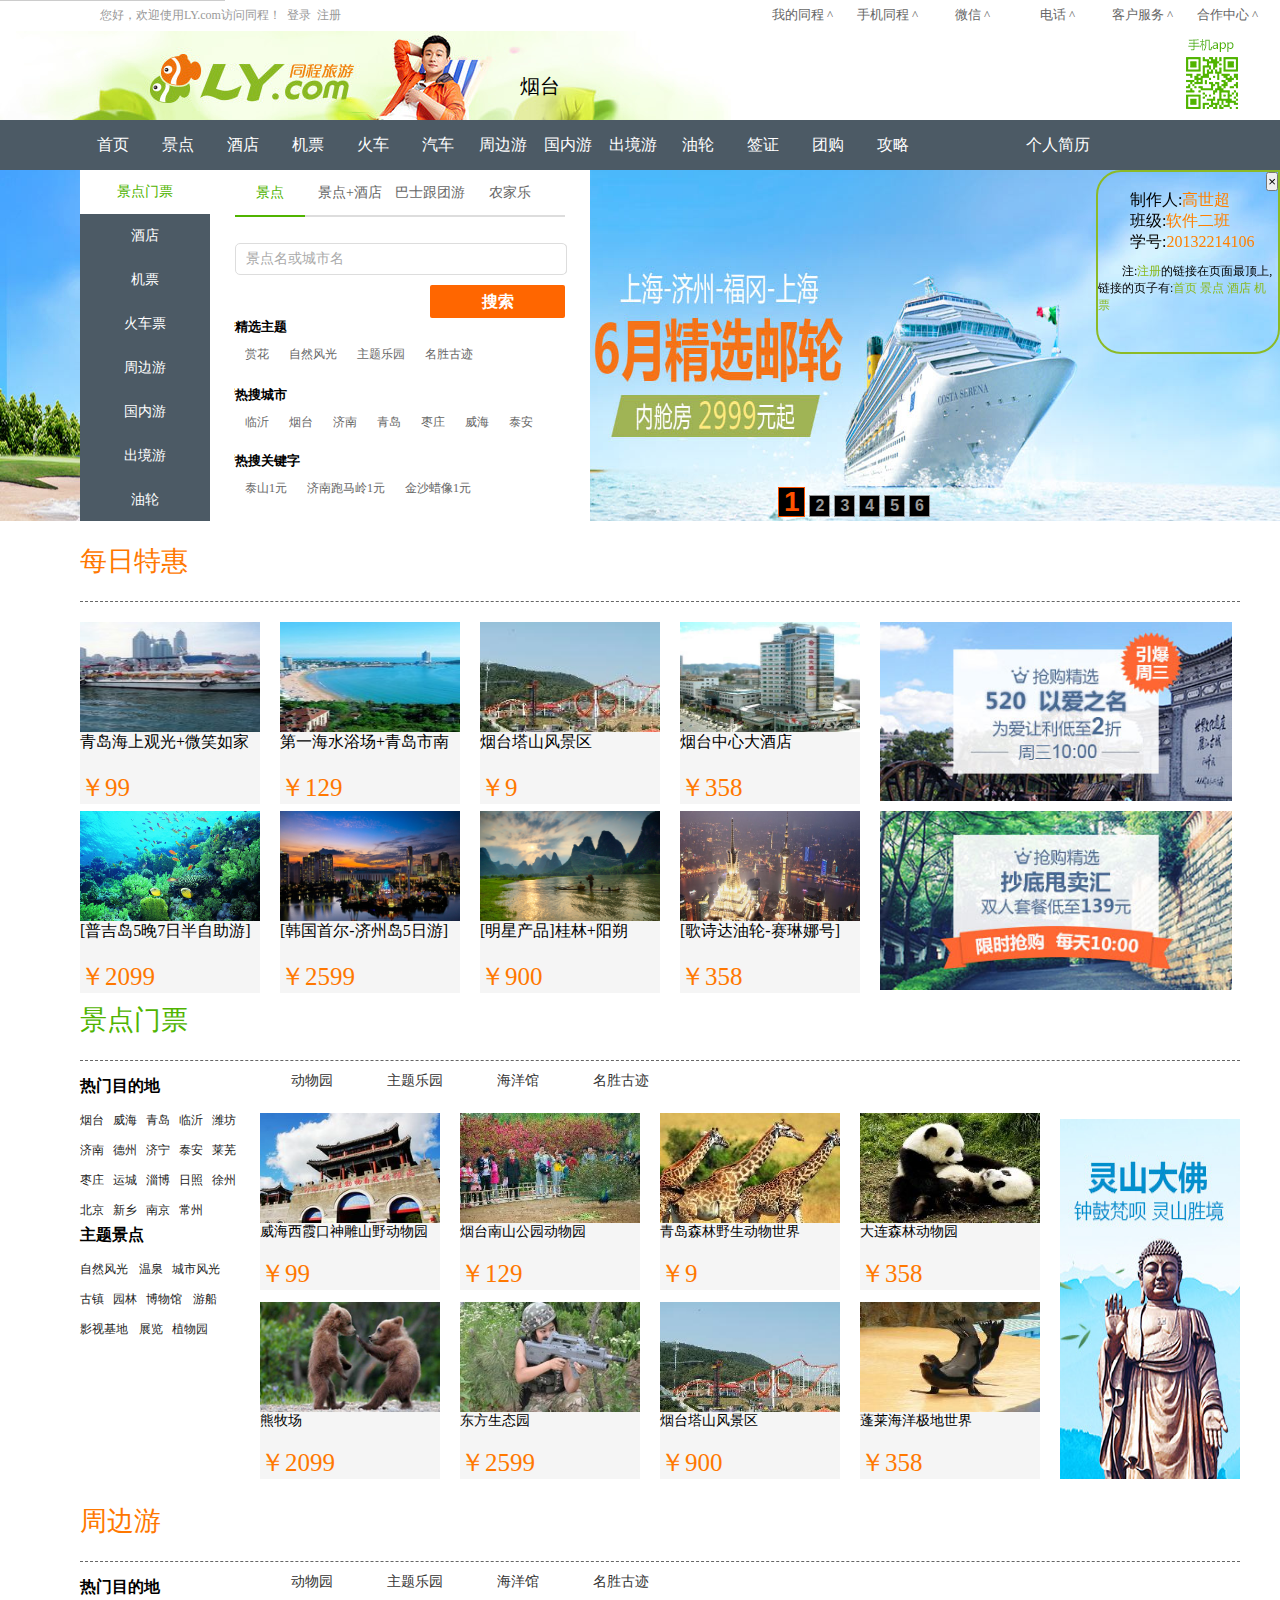
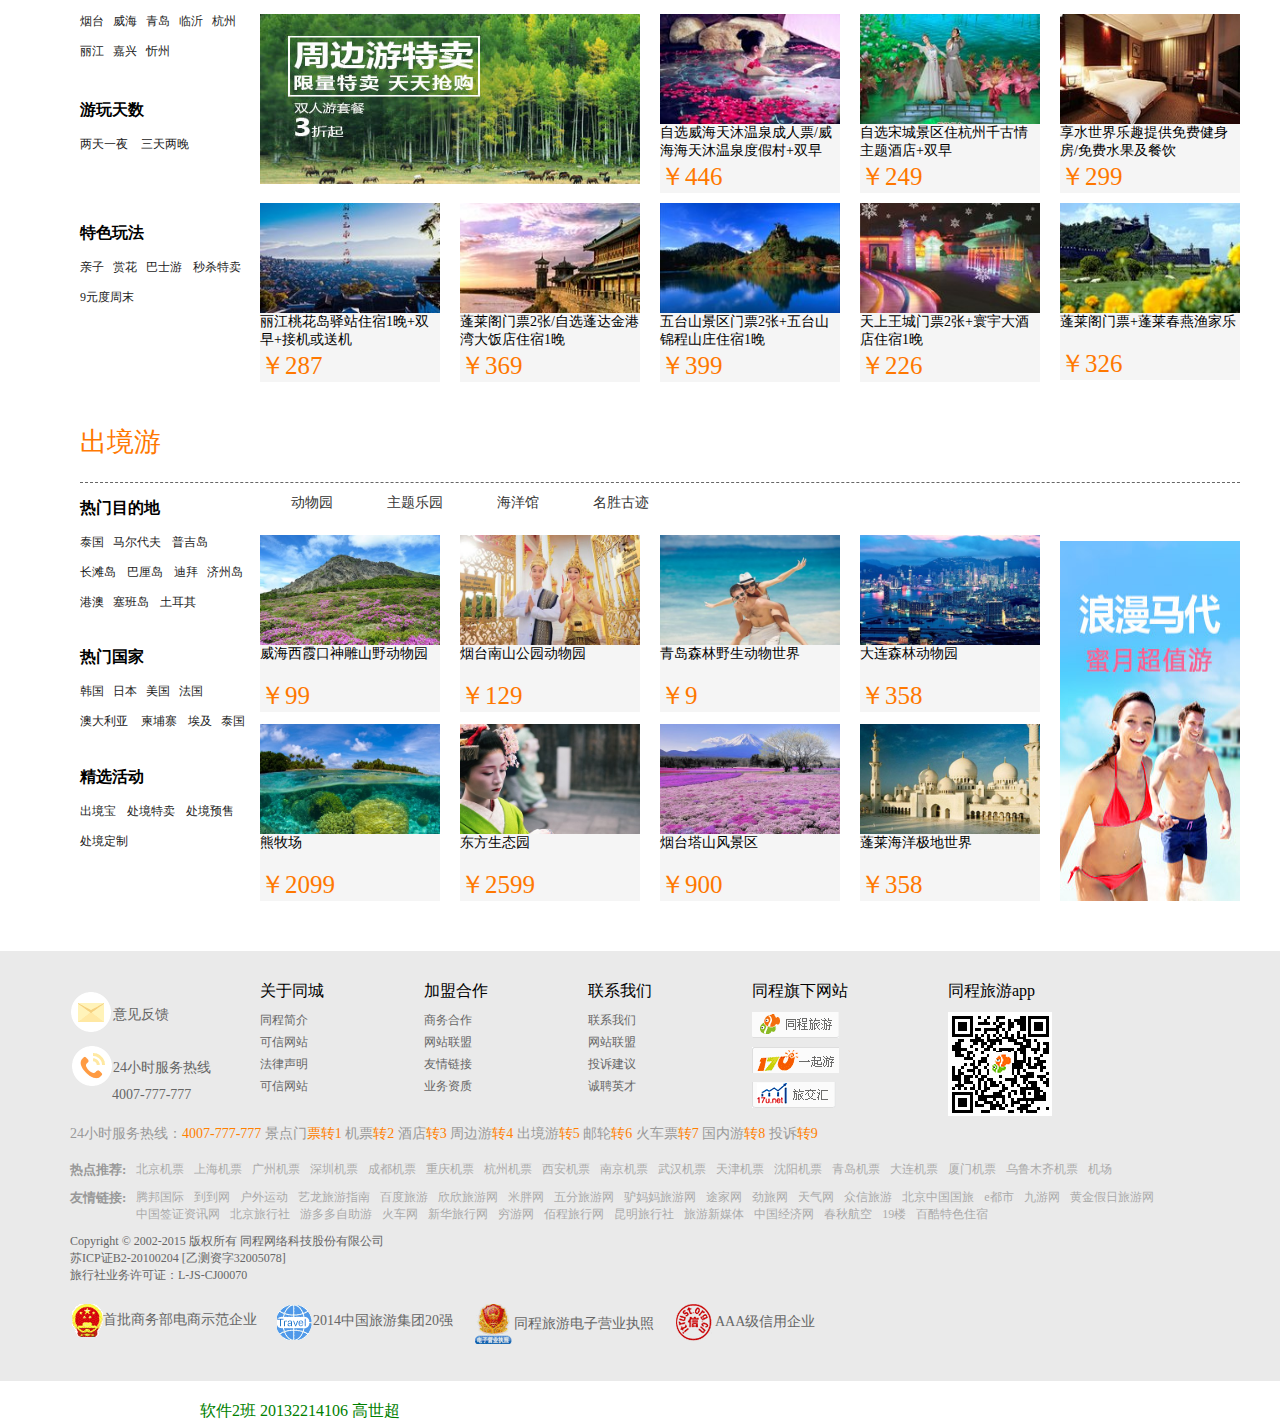
==== index.html @ 6763f8ee "仿同程旅游" ====
<!DOCTYPE html PUBLIC "-//W3C//DTD XHTML 1.0 Transitional//EN" "http://www.w3.org/TR/xhtml1/DTD/xhtml1-transitional.dtd">
<html xmlns="http://www.w3.org/1999/xhtml">
<head>
<meta http-equiv="Content-Type" content="text/html; charset=utf-8" />
<title>同程旅游-景点门票,出境游,特价机票,周末游,邮轮旅行,酒店预订</title>
<link rel="stylesheet" type="text/css" href="Others/css/css.css"/>
<link rel="stylesheet" type="text/css" href="Others/css/index_a.css"/>
<link rel="stylesheet" type="text/css" href="Others/css/share.css"/>
 
<script type="text/javascript"  src="Others/js/share.js"></script>
</head>

<body>
<div id="mydata">
	<button type="button" id="btn2" onclick="closedata(mydata)">×</button>
    <br />
    <p>制作人:<span class="color1">高世超</span></p>
    <p>班级:<span class="color1">软件二班</span></p>
    <p>学号:<span class="color1">20132214106</span></p>
    <p style="font-size:12px; margin-top:10px" >注:<span class="color2">注册</span>的链接在页面最顶上,链接的页子有:<span class="color2">首页 景点 酒店 机票</span> </p>
</div>
<div id="header">
	<div id="logo_top">
		<div id="logo_top_font">您好，欢迎使用LY.com访问同程！&nbsp;&nbsp;登录&nbsp;&nbsp;<a href="Web/reg.html">注册</a></div>
		<div id="logo_top_menu">
   	 		<ul id="logo_topNav">
				<li>我的同程&nbsp;^
				<div id="myTongcheng">
           	  		<ul>
               	  		<li>订单中心</li>
                  		<li><hr color="#D6D6D6"/></li>
                 		<li>酒店订单</li>
                 		<li>国内机票</li>
                 		<li>国际机票</li>
                  		<li>景点机票</li>
                  		<li>周边游订单</li>
                  		<li>出境游订单</li>
                  		<li>邮轮订单</li>
                  		<li>国内游订单</li>
                  		<li>火车票订单</li>
                  		<li><hr color="#D6D6D6" /></li>
                  		<li>我的收藏</li>
                  		<li>我的信息</li>
                  		<li>会员专享</li>
            		</ul>
            	</div>
       		  </li>
            
    			<li>手机同程&nbsp;^
                	<div id="phoneTongCheng">
                    	<br />
                  		<p align="center">扫码下载</p>
                        <img src="Images/top_mobile_ewm.png" width="80" height="80" />
                    </div>
                </li>
    			<li>微信&nbsp;^
                	<div id="weixin">
                    <ul>
                    	<br />
                    	<li id="weixin_word">订门票、订机票、订酒店..<span class="color1">同城旅游微信</span>通通搞定<p>&nbsp;</p>同城旅游微信号:<span class="color1">tc0017</span><br />或者借扫描右侧二维码
                        </li>
                        <li><img src="Images/ewm1.png" width="104" height="104" /></li>
                    </ul>
                    
                    </div>
                </li>
    			<li>电话&nbsp;^
                	<div id="telphone">
                    <br />
                    <span>
                    国内电话：4007-971-700
                    <br />
                    海外电话：+86-512-8220-9000
                    </span>
                    </div>
                </li>
    			<li>客户服务&nbsp;^
                	<div id="kehufuwu">
                		<ul>
                    		<li>帮助中心</li>
                       		<li>在线客服</li>
                       		<li>人工申诉</li>
                    	</ul>
                    </div>
                </li>
    			<li>合作中心&nbsp;^
                	<div id="hezuozhongxin">
                    	<ul>
                        	<li>联盟合作</li>
                            <li>商务合作</li>
                        </ul>
                    </div>
                </li>
                
			</ul>
   		 </div>
	</div>
    <div id="logo">
    	<div id="logo1_pic">
    		<img src="Images/topnormal.jpg" width="731" height="89" />
        </div>
        <div id="logo_place">烟台
        	<div id="baiban"></div>
                    <div id="logo_someplace">
                    	<table>
                        	<tr>
                            	<td class="place_td"rowspan="2">热门省市</td>
                            	<td>上海</td>
                                <td>浙江</td>
                                <td>江苏</td>
                                <td>四川</td>
                                <td>云南</td>
                                <td>北京</td>
                            </tr>
                            <tr>
                            	<td>海南</td>
                                <td>黑龙江</td>
                                <td>广东</td>
                                <td>香港</td>
                                <td></td>
                                <td></td>
                            </tr>
                        </table>
                        <table id="table2">
                        	<tr>
                            	<td class="place_td"rowspan="4">热门省市</td>
                            	<td>山东</td>
                                <td>山西</td>
                                <td>河北</td>
                                <td>天津</td>
                                <td>辽宁</td>
                                <td>吉林</td>
                            </tr>
                            <tr>
                            	<td>安徽</td>
                                <td>湖北</td>
                                <td>湖南</td>
                                <td>河南</td>
                                <td>江西</td>
                                <td>广西</td>
                            </tr>
                            <tr>
                            	<td>福建</td>
                                <td>重庆</td>
                                <td>贵州</td>
                                <td>西藏</td>
                                <td>陕西</td>
                                <td>宁夏</td>
                            </tr>
                            <tr>
                            	<td>甘肃</td>
                                <td>青海</td>
                                <td>新疆</td>
                                <td>内蒙古</td>
                                <td></td>
                                <td></td>
                            </tr>
                        </table>
        			</div>
      </div>
        <div id="logo2_pic">
        	<img src="Images/app.png" width="65" height="89" />
        </div>
    </div>
</div>
<div id="Nav">
	<ul id="Nav_ul">
    	<li id="Nav_li1"><a href="index.html">首页</a></li>
        <li id="Nav_li2"><a href="Web/jd.html">景点</a>
            <div id="subNav">
            	<ul>
                	<li>国内景点</li>
                    <li>国际景点</li>
                    <li>港澳台门票</li>
                    <li>景点+酒店</li>
                    <li>巴士跟团游</li>
                    <li>当地玩乐</li>
                    <li>农家乐</li>
                    <li>景点活动</li>
                    <li>&nbsp;</li>
                    <li>&nbsp;</li>
                    <li class="subNav_last">景点订单>></li>
                    
                    
                </ul>
            </div>
      </li>
       <li> <a href="Web/hotel.html">酒店</a></li>
        	<div id="subNav">
            	<ul>
                	<li>&nbsp;</li>
                	<li>国内酒店</li>
                    <li>团购酒店</li>
                    <li>酒店+景点</li>
                    <li>港澳台酒店</li>
                    <li>国际酒店</li>
                    <li>民宿酒店</li>
                    <li>品牌汇</li>
                    <li>&nbsp;</li>
                    <li>&nbsp;</li>
                    <li class="subNav_last">酒店订单>></li>
                </ul>
            </div>
        </li>
        <li id="Nav_li4"><a href="Web/FlightQuery.html">机票</a>
        	<div id="subNav">
            	<ul>
                	<li>&nbsp;</li>
                    <li>&nbsp;</li>
                	<li>国内机票</li>
                    <li>国际机票</li>
                    <li>&nbsp;</li>
                    <li>&nbsp;</li>
                    <li>&nbsp;</li>
                    <li>&nbsp;</li>
                    <li>&nbsp;</li>
                    <li>&nbsp;</li>
                    <li class="subNav_last">酒店订单>></li>
                </ul>
            </div>
        </li>
        <li id="Nav_li5">火车</li>
        <li id="Nav_li6">汽车</li>
        <li id="Nav_li7">周边游
        	<div id="subNav">
            	<ul>
                	<li>景点+酒店</li>
                    <li>周边特卖</li>
                	<li>周边亲子</li>
                    <li>周末卡</li>
                    <li>当地玩乐</li>
                    <li>巴士跟团游</li>
                    <li>农家乐</li>
                    <li>港澳台门票</li>
                    <li>景点</li>
                    <li>&nbsp;</li>
                    <li class="subNav_last">周边游订单>></li>
                </ul>
            </div>        
        </li>
        <li id="Nav_li8">国内游</li>
        <li id="Nav_li9">出境游
        	<div id="subNav">
            	<ul>
                	<li>出境首页</li>
                    <li>跟团游</li>
                	<li>自由行</li>
                    <li>国际景点</li>
                    <li>港澳台门票</li>
                    <li>处境特卖</li>
                    <li>出境预售</li>
                    <li>出境定制</li>
                    <li>礼品卡</li>
                    <li>&nbsp;</li>
                    <li class="subNav_last">出境游订单>></li>
                </ul>
            </div>        
        </li>
        <li id="Nav_li10">油轮
        	<div id="subNav">
            	<ul>
                	<li>&nbsp;</li>
                    <li>&nbsp;</li>
                	<li>&nbsp;</li>
                    <li>邮轮首页</li>
                    <li>远洋航线</li>
                    <li>包船专区</li>
                    <li>引爆周四</li>
                    <li>礼品卡</li>
                    <li>爸妈游</li>
                    <li>船队</li>
                    <li class="subNav_last">出境游订单>></li>
                </ul>
            </div>  
        </li>
        <li id="Nav_li11">签证</li>
        <li id="Nav_li12">团购
        	<div id="subNav">
            	<ul>
                	<li>&nbsp;</li>
                    <li>&nbsp;</li>
                	<li>&nbsp;</li>
                    <li>&nbsp;</li>
                    <li>&nbsp;</li>
                    <li>酒店团购</li>
                    <li>景点团购</li>
                    <li>出境游团购</li>
                    <li>邮轮团购</li>
                    <li>签证团购</li>
                    <li>会员日团购</li>
                </ul>
            </div>  
        </li>
        <li id="Nav_li13" >攻略
        	<div id="subNav">
            	<ul>
                	<li>&nbsp;</li>
                    <li>&nbsp;</li>
                	<li>&nbsp;</li>
                    <li>&nbsp;</li>
                    <li>&nbsp;</li>
                    <li>攻略社区</li>
                    <li>国内目的地</li>
                    <li>境外目的地</li>
                    <li>游记</li>
                    <li>个人主页</li>
                    <li class="subNav_last">写游记>>
                    </li>
                </ul>
            </div>
         </li>
         <a href="Others/css/myinformation.xml"><li style="margin-left:100px">个人简历</li></a>
     </ul>
</div>

<div id="photowall">

    <div id="ibanner">
<div id="ibanner_pic">
<a><img width="100%" height="352px" src="Images/1.jpg" /></a>
<a><img width="100%" height="352px" src="Images/2.jpg"/></a>
<a><img width="100%" height="352px" src="Images/3.jpg" /></a>
<a><img width="100%" height="352px" src="Images/4.jpg" /></a>
<a><img width="100%" height="352px" src="Images/5.jpg" /></a>
<a><img width="100%" height="352px" src="Images/6.jpg" /></a>
</div>
</div>

	<script type="text/javascript" src="Others/js/js.js">
		</script>
</div>
<div id="Nav_left">
	<ul>
    	<li id="Nav_left_1" onclick="leftonclick1()" onmouseover="leftonmouseover()">景点门票</li>
        <li id="Nav_left_2" onclick="leftonclick2()" onmouseover="leftonmouseover()">酒店</li>
        <li id="Nav_left_3" onclick="leftonclick3()" onmouseover="leftonmouseover()">机票</li>
        <li id="Nav_left_4" onclick="leftonclick4()" onmouseover="leftonmouseover()">火车票</li>
        <li id="Nav_left_5" onclick="leftonclick5()" onmouseover="leftonmouseover()">周边游</li>
        <li id="Nav_left_6" onclick="leftonclick6()" onmouseover="leftonmouseover()">国内游</li>
        <li id="Nav_left_7" onclick="leftonclick7()" onmouseover="leftonmouseover()">出境游</li>
        <li id="Nav_left_8" onclick="leftonclick8()" onmouseover="leftonmouseover()">油轮</li>

    </ul>
</div>


<div  id="Nav_right1" class="Nav_right">
  <div class="Nav_right_top">
		<ul>
    		<li id="Nav_right_li1" onclick="Navonclick1()" onmouseover="Navonmouseover1()">景点</li>
        	<li id="Nav_right_li2" onclick="Navonclick2()" onmouseover="Navonmouseover2()">景点+酒店</li>
        	<li id="Nav_right_li3" onclick="Navonclick3()" onmouseover="Navonmouseover3()">巴士跟团游</li>
        	<li id="Nav_right_li4" onclick="Navonclick4()" onmouseover="Navonmouseover4()">农家乐</li>
    	</ul>
	</div>
  <div class="Nav_right_bottom" id="Nav_right_bottom2">
    	<form name="form2">
    		<input name="Nav_right_jdss2" class="Nav_right_jdss"  id="Nav_right_jdss2" type="text" onfocus="clearword(this)" value="景点名+酒店名" />
    	    <input name="button" class="button" id="button_jdmp2" type="button" value="搜索" />
    	</form>
    	<h5>热搜关键词</h5>
 		<span class="Nav_rightlist">枣庄台儿庄</span>
  		<span class="Nav_rightlist">青岛海上关</span>
  		<span class="Nav_rightlist">青岛极地海洋世界</span>
    	<h5>&nbsp;</h5>
    	<h5>&nbsp;</h5>
    	<h5>&nbsp;</h5>
    	<h5>热搜城市</h5>
    	<span class="Nav_rightlist">青岛</span>
    	<span class="Nav_rightlist">临沂</span>
    	<span class="Nav_rightlist">枣庄</span>
    	<span class="Nav_rightlist">威海</span>
    	<span class="Nav_rightlist">泰安</span>
    	<span class="Nav_rightlist">烟台</span>
        <span class="Nav_rightlist">北京</span>
    	<h5>&nbsp;</h5>
    	<h5>&nbsp;</h5>
        <h5>&nbsp;</h5>
    	<h5>热搜关键字</h5>
    	<span class="Nav_rightlist">特惠专区</span>
    	<span class="Nav_rightlist">10元度周末</span>
    	<span class="Nav_rightlist">巴士跟团游</span>
    	<span class="Nav_rightlist">周末卡</span>
	</div>

  <div class="Nav_right_bottom" id="Nav_right_bottom3">
	    <form name="form3">
    	<input name="Nav_right_jdss3" class="Nav_right_jdss"  id="Nav_right_jdss3" type="text" onfocus="clearword(this)" value="景区区名|城市"/>
	        <input name="button" class="button" id="button_jdmp3" type="button" value="搜索" />
	    </form>
    	 <h5>热搜城市</h5>
    	<span class="Nav_rightlist">北京</span>
    	<span class="Nav_rightlist">上海</span>
    	<span class="Nav_rightlist">广州</span>
    	<span class="Nav_rightlist">杭州</span>
    	<span class="Nav_rightlist">苏州</span>
    	<h5>&nbsp;</h5>
    	<h5>&nbsp;</h5>
    	<h5>&nbsp;</h5>
    	<h5>热搜关键词</h5>
 		<span class="Nav_rightlist">跑马岭动物园</span>
  		<span class="Nav_rightlist">灵山大佛</span>
  		<span class="Nav_rightlist">普陀山</span>
  		<span class="Nav_rightlist">武隆</span>
    	<span class="Nav_rightlist">周庄</span>
    	<span class="Nav_rightlist">漂流</span>
    	<span class="Nav_rightlist">兵马俑</span>
	</div>

<div class="Nav_right_bottom" id="Nav_right_bottom4">
	    <form name="form4">
	    	<input name="Nav_right_jdss4" class="Nav_right_jdss" id="Nav_right_jdss4" type="text" onfocus="clearword(this)" value="	采摘"/>
	        <input name="button" class="button" id="button_jdmp4" type="button" value="搜索" />
	    </form>
       
	    <h5>热搜关键词</h5>
	 	<span class="Nav_rightlist">完美周末</span>
	  	<span class="Nav_rightlist">一元唱响KTV</span>
  		<span class="Nav_rightlist">苏州大聚会</span>
        <h5>&nbsp;</h5>
    	<h5>&nbsp;</h5>
        <h5>&nbsp;</h5>
  	  	<h5>热搜城市</h5>
    	<span class="Nav_rightlist">苏州</span>
    	<span class="Nav_rightlist">广州</span>
    	<span class="Nav_rightlist">无锡</span>
    	<span class="Nav_rightlist">北京</span>
    	<span class="Nav_rightlist">上海</span>
    	<h5>&nbsp;</h5>
    	<h5>&nbsp;</h5>
        <h5>&nbsp;</h5>
    	<h5>热搜关键字</h5>
    	<span class="Nav_rightlist">蔬果采摘</span>
    	<span class="Nav_rightlist">西山</span>
    	<span class="Nav_rightlist">宜兴竹海</span>
    	<span class="Nav_rightlist">天目海</span>
	</div>
    <div class="Nav_right_bottom" id="Nav_right_bottom1">
    <form name="form1">
    	<input name="Nav_right_jdss1" class="Nav_right_jdss"  id="Nav_right_jdss1" type="text" onfocus="clearword(this)" value="景点名或城市名" />
        <input name="button" class="button" id="button_jdmp1" type="button" value="搜索" />
    </form>
    	<h5>精选主题</h5>
  		<span class="Nav_rightlist">赏花</span>
  		<span class="Nav_rightlist">自然风光</span>
  		<span class="Nav_rightlist">主题乐园</span>
  		<span class="Nav_rightlist">名胜古迹</span>
  		<br />
    	<h5>&nbsp;</h5>
    	<h5>&nbsp;</h5>
    	<h5>热搜城市</h5>
    	<span class="Nav_rightlist">临沂</span>
    	<span class="Nav_rightlist">烟台</span>
    	<span class="Nav_rightlist">济南</span>
    	<span class="Nav_rightlist">青岛</span>
    	<span class="Nav_rightlist">枣庄</span>
    	<span class="Nav_rightlist">威海</span>
    	<span class="Nav_rightlist">泰安</span>
    	<h5>&nbsp;</h5>
    	<h5>&nbsp;</h5>
        <h5>&nbsp;</h5>
    	<h5>热搜关键字</h5>
    	<span class="Nav_rightlist">泰山1元</span>
    	<span class="Nav_rightlist">济南跑马岭1元</span>
    	<span class="Nav_rightlist">金沙蜡像1元</span>
	</div>
</div>


<div  id="Nav_right2" class="Nav_right">
  <div class="Nav_right_top">
		<ul>
    		<li id="Nav_right_li21" onclick="Navonclick21()" onmouseover="Navonmouseover21()">国内酒店</li>
        	<li id="Nav_right_li22" onclick="Navonclick22()" onmouseover="Navonmouseover22()">团购特惠</li>
        	<li id="Nav_right_li23" onclick="Navonclick23()" onmouseover="Navonmouseover23()">景点+酒店</li>
        	<li id="Nav_right_li24" onclick="Navonclick24()" onmouseover="Navonmouseover24()">农家乐</li>
    	</ul>
	</div>
    <!--国内酒店-->
  <div class="Nav_right_bottom" id="Nav_right_bottom21">
    	<form name="form21">
    		目的地:<input name="Nav_right_jdss21" class="Nav_right_jdssmid"  id="Nav_right_jdss21" type="text" onfocus="clearword(this)" value="北京" />
            <br/>
    		酒店位置:<input name="Nav_right_jdss21" class="Nav_right_jdssmid"  id="Nav_right_jdss21" type="text" value="输入 位置 酒店名 或品名" />
            <br/>
            <br/>
            酒店名称:<input name="Nav_right_jdss21" class="Nav_right_jdssmid"  id="Nav_right_jdss21" type="text" value="名称/品牌"  />
            <input name="button" class="button" id="button_jdmp21" type="button" value="搜索" />
        </form>
        <br />
        <br />
        <br />
    	
	</div>
    
    <!--团购特惠-->
    <div class="Nav_right_bottom" id="Nav_right_bottom22">
    	<form name="form22">
    		目的地:<input name="Nav_right_jdss22" class="Nav_right_jdssmid"  id="Nav_right_jdss21" type="text" onfocus="clearword(this)" value="北京"/>
            <br/>
    		入住日期:<input name="Nav_right_jdss21" class="Nav_right_jdssmid"  id="Nav_right_jdss21" type="text" value="明天" />
            <br/>
            离店日期:<input name="Nav_right_jdss21" class="Nav_right_jdssmid"  id="Nav_right_jdss21" type="text" value="            后天"  />
            <br/>
            关键字:<input name="Nav_right_jdss21" class="Nav_right_jdssmid"  id="Nav_right_jdss21" type="text" value="输入 位置 酒店名 或品牌名"  />
            <input name="button" class="button" id="button_jdmp22" type="button" value="搜索" />
        </form>
        <br />
  </div>
	<!--景点+酒店-->
    <div class="Nav_right_bottom" id="Nav_right_bottom23">
        	<form name="form2">
    		<input name="Nav_right_jdss23" class="Nav_right_jdss"  id="Nav_right_jdss23" type="text" onfocus="clearword(this)" value="景点名+酒店名" />
    	    <input name="button" class="button" id="button_jdmp23" type="button" value="搜索" />
    	</form>
    	<h5>热搜关键词</h5>
 		<span class="Nav_rightlist">枣庄台儿庄</span>
  		<span class="Nav_rightlist">青岛海上关</span>
  		<span class="Nav_rightlist">青岛极地海洋世界</span>
    	<h5>&nbsp;</h5>
    	<h5>&nbsp;</h5>
    	<h5>&nbsp;</h5>
    	<h5>热搜城市</h5>
    	<span class="Nav_rightlist">青岛</span>
    	<span class="Nav_rightlist">临沂</span>
    	<span class="Nav_rightlist">枣庄</span>
    	<span class="Nav_rightlist">威海</span>
    	<span class="Nav_rightlist">泰安</span>
    	<span class="Nav_rightlist">烟台</span>
        <span class="Nav_rightlist">北京</span>
    	<h5>&nbsp;</h5>
    	<h5>&nbsp;</h5>
        <h5>&nbsp;</h5>
    	<h5>热搜关键字</h5>
    	<span class="Nav_rightlist">特惠专区</span>
    	<span class="Nav_rightlist">10元度周末</span>
    	<span class="Nav_rightlist">巴士跟团游</span>
    	<span class="Nav_rightlist">周末卡</span>
	</div>
    <!--农家乐-->
    <div class="Nav_right_bottom" id="Nav_right_bottom24">
	    <form name="form24">
	    	<input name="Nav_right_jdss24" class="Nav_right_jdss" id="Nav_right_jdss24" type="text" onfocus="clearword(this)" value="	采摘"  />
	        <input name="button" class="button" id="button_jdmp24" type="button" value="搜索" />
	    </form>
	    <h5>热搜关键词</h5>
	 	<span class="Nav_rightlist">完美周末</span>
	  	<span class="Nav_rightlist">一元唱响KTV</span>
  		<span class="Nav_rightlist">苏州大聚会</span>
        <h5>&nbsp;</h5>
    	<h5>&nbsp;</h5>
        <h5>&nbsp;</h5>
  	  	<h5>热搜城市</h5>
    	<span class="Nav_rightlist">苏州</span>
    	<span class="Nav_rightlist">广州</span>
    	<span class="Nav_rightlist">无锡</span>
    	<span class="Nav_rightlist">北京</span>
    	<span class="Nav_rightlist">上海</span>
    	<h5>&nbsp;</h5>
    	<h5>&nbsp;</h5>
        <h5>&nbsp;</h5>
    	<h5>热搜关键字</h5>
    	<span class="Nav_rightlist">蔬果采摘</span>
    	<span class="Nav_rightlist">西山</span>
    	<span class="Nav_rightlist">宜兴竹海</span>
    	<span class="Nav_rightlist">天目海</span>
	</div>
</div>

<div  id="Nav_right3" class="Nav_right">
  <div class="Nav_right_top">
		<ul>
    		<li id="Nav_right_li31" onclick="Navonclick31()" onmouseover="Navonmouseover31()">国内机票</li>
        	<li id="Nav_right_li32" onclick="Navonclick32()" onmouseover="Navonmouseover32()">国际机票</li>
    	</ul>
	</div>
    <div class="Nav_right_bottom" id="Nav_right_bottom31">
   	 	<form name="form31">
    		<input name="Nav_right_jdss31" class="Nav_right_jdss"  id="Nav_right_jdss31" type="text" onfocus="clearword(this)" value="城市名"  />
        	<input name="button" class="button" id="button_jdmp31" type="button" value="搜索" />
    	</form>
	</div>
  	<div class="Nav_right_bottom" id="Nav_right_bottom32">
    	<form name="form32">
    		<input name="Nav_right_jdss32" class="Nav_right_jdss"  id="Nav_right_jdss32" type="text" onfocus="clearword(this)" value="景点名+酒店名" />
    	    <input name="button" class="button" id="button_jdmp3" type="button" value="搜索" />
    	</form>
    	
	</div>
</div>
<div id="content">
	<div class="col">
    	<h2 class="colh">每日特惠</h2>
        <ul class="backcolor" style="width:1200px">
        	<li><img src="Images/tehui01.jpg" width="180" height="110" /><br /><span>青岛海上观光+微笑如家<br /><br /></span><span class="color">￥99</span></li>
          	<li><img src="Images/tehui02.jpg" width="180" height="110" /><br /><span>第一海水浴场+青岛市南<br /><br /></span><span class="color">￥129</span></li>
         	<li><img src="Images/tehui03.jpg" width="180" height="110" /><br /><span>烟台塔山风景区<br /><br /><span class="color">￥9</span></span></li>
          	<li><img src="Images/tehui04.jpg" width="180" height="110" /><br /><span>烟台中心大酒店<br /><br /></span><span class="color">￥358</span></li>
          	<li><img src="Images/tehuibig1.jpg" width="352" height="179"/></li>
			<li><img src="Images/tehui05.jpg" width="180" height="110" /><br /><span>[普吉岛5晚7日半自助游]<br /><br /></span><span class="color">￥2099</span></li>
            <li><img src="Images/tehui06.jpg" width="180" height="110" /><br /><span>[韩国首尔-济州岛5日游]<br /><br /></span><span class="color">￥2599</span></li>
            <li><img src="Images/tehui07.jpg" width="180" height="110" /><br /><span>[明星产品]桂林+阳朔<br /><br /></span><span class="color">￥900</span></li>
            <li><img src="Images/tehui08.jpg" width="180" height="110" /><br /><span>[歌诗达油轮-赛琳娜号]<br /><br /></span><span class="color">￥358</span></li>        
        	<li><img src="Images/tehuibig2.jpg" width="352" height="179"/></li>
        </ul>
    </div>
    <div class="col">
    	<h2 class="colh" id="jdmp">景点门票</h2>
        <div class="colNav" id="colNavj1">
        	<ul class="colNav_hover">
            	<ol>热门目的地</ol>
            	<li>烟台</li>
                <li>威海</li>
                <li>青岛</li>
                <li>临沂</li>
                <li>潍坊</li>
                <li>济南</li>
                <li>德州</li>
                <li>济宁</li>
                <li>泰安</li>
                <li>莱芜</li>
                <li>枣庄</li>
                <li>运城</li>
                <li>淄博</li>
                <li>日照</li>
                <li>徐州</li>
                <li>北京</li>
                <li>新乡</li>
                <li>南京</li>
                <li>常州</li> 
            </ul>
        </div>
        <div class="colNav" id="colNavj2">
           <ul class="colNav_hover">
            	<ol>主题景点</ol>
            	<li style="width:4.5em;">自然风光</li>
                <li>温泉</li>
                <li style="width:4.5em;">城市风光</li>
                <li >古镇</li>
                <li>园林</li>
                <li style="width:3.5em;">博物馆</li>
                <li>游船</li>
                <li style="width:4.5em;">影视基地</li>
                <li>展览</li>
                <li style="width:3.5em;">植物园</li>
            </ul>
        </div>
        <div class="colRight">
        	<div class="colRightNavBox">
            	<ul class="colRightNav">
                	<li>动物园</li>
                    <li>主题乐园</li>
                    <li>海洋馆</li>
                    <li>名胜古迹</li>
                </ul>
                <br /><br />
                <ul class="backcolor">
        			<li><img src="Images/jdmp_d01.jpg" width="180" height="110" /><br /><span>威海西霞口神雕山野动物园<br /><br /></span><span class="color">￥99</span></li>
          			<li><img src="Images/jdmp_d02.jpg" width="180" height="110" /><br /><span>烟台南山公园动物园<br /><br /></span><span class="color">￥129</span></li>
         			<li><img src="Images/jdmp_d03.jpg" width="180" height="110" /><br /><span>青岛森林野生动物世界<br /><br /><span class="color">￥9</span></span></li>
          			<li><img src="Images/jdmp_d04.jpg" width="180" height="110" /><br /><span>大连森林动物园<br /><br /></span><span class="color">￥358</span></li>
            
					<li><img src="Images/jdmp_d05.png" width="180" height="110" /><br /><span>熊牧场<br /><br /></span><span class="color">￥2099</span></li>
            		<li><img src="Images/jdmp_d06.jpg" width="180" height="110" /><br /><span>东方生态园<br /><br /></span><span class="color">￥2599</span></li>
            		<li><img src="Images/jdmp_d07.jpg" width="180" height="110" /><br /><span>烟台塔山风景区<br /><br /></span><span class="color">￥900</span></li>
            		<li><img src="Images/jdmp_d08.jpg" width="180" height="110" /><br /><span>蓬莱海洋极地世界<br /><br /></span><span class="color">￥358</span></li>        
        </ul>
        	<div class="bigpic_jdmp">
            	<img src="Images/jdmpbig.jpg" width="180" height="360" />
            </div>
            </div>
	</div>
    
	<div class="col" id="zby">
    	<h2 class="colh" id="zvycolh">周边游</h2>
        <div class="colNav">
        	<ul class="colNav_hover">
            	<ol>热门目的地</ol>
            	<li>烟台</li>
                <li>威海</li>
                <li>青岛</li>
                <li>临沂</li>
                <li>杭州</li>
                <li>丽江</li>
                <li>嘉兴</li>
                <li>忻州</li>
            </ul>
            <p>&nbsp;</p>
            <p>&nbsp;</p>
            <p>&nbsp;</p>
            <p>&nbsp;</p>
            <ul class="colNav_hover">
            	<ol>游玩天数</ol>
            	<li  style="width:56px;">两天一夜</li>
                <li style="width:56px;">三天两晚</li>
            </ul>
            <p>&nbsp;</p>
            <p>&nbsp;</p>
            <p>&nbsp;</p>
            <p>&nbsp;</p>
            <ul class="colNav_hover">
            	<ol>特色玩法</ol>
            	<li>亲子</li>
                <li>赏花</li>
                <li style="width:42px;">巴士游</li>
                <li style="width:56px;">秒杀特卖</li>
                <li class="word4">9元度周末</li>
            </ul>
        </div>
        <div class="colRight">
        	<div class="colRightNavBox">
            	<ul class="colRightNav">
                	<li>动物园</li>
                    <li>主题乐园</li>
                    <li>海洋馆</li>
                    <li>名胜古迹</li>
                </ul>
                <br /><br />
               <ul id="zbyul" class="backcolor">
        			<li id="zbyli"><img src="Images/zbybig.jpg" width="380" height="170" /><br /></li>
          			<li><img src="Images/zby_j01.jpg" width="180" height="110" /><br /><span style=" width:180px">自选威海天沐温泉成人票/威海海天沐温泉度假村+双早<br /></span><span  class="color">￥446</span></li>
                    <li><img src="Images/zby_j02.jpg" width="180" height="110" /><br /><span style=" width:180px">自选宋城景区住杭州千古情主题酒店+双早<br /></span><span class="color">￥249</span></li>
         			<li><img src="Images/zby_j03.jpg" width="180" height="110" /><br /><span style=" width:180px">享水世界乐趣提供免费健身房/免费水果及餐饮<br /><span class="color">￥299</span></span></li>
          			<li><img src="Images/zby_j04.jpg" width="180" height="110" /><br /><span style=" width:180px">丽江桃花岛驿站住宿1晚+双早+接机或送机<br /></span><span class="color">￥287</span></li>
            
					<li><img src="Images/zby_j05.jpg" width="180" height="110" /><br /><span style=" width:180px">蓬莱阁门票2张/自选蓬达金港湾大饭店住宿1晚<br /></span><span class="color">￥369</span></li>
            		<li><img src="Images/zby_j06.jpg" width="180" height="110" /><br /><span style=" width:180px">五台山景区门票2张+五台山锦程山庄住宿1晚<br /></span><span class="color">￥399</span></li>
            		<li><img src="Images/zby_j07.jpg" width="180" height="110" /><br /><span style=" width:180px">天上王城门票2张+寰宇大酒店住宿1晚<br /></span><span class="color">￥226</span></li>
            		<li><img src="Images/zby_j08.jpg" width="180" height="110" /><br /><span style=" width:180px">蓬莱阁门票+蓬莱春燕渔家乐<br /><br /></span><span class="color">￥326</span></li>        
        </ul>
            </div>
    </div>
	</div>
    
    	<div class="col" id="cjy">
    	<h2 class="colh" id="zvycolh">出境游</h2>
        <div class="colNav" id="colNavc1">
        	<ul class="colNav_hover">
            	<ol>热门目的地</ol>
            	<li>泰国</li>
                <li style="width:4.5em;">马尔代夫</li>
                <li style="width:3.5em;">普吉岛</li>
                <li style="width:3.5em;">长滩岛</li>
                <li style="width:3.5em;">巴厘岛</li>
                <li>迪拜</li>
                <li style="width:3.5em;">济州岛</li>
                <li>港澳</li>
                <li style="width:3.5em;">塞班岛</li>
                <li style="width:3.5em;">土耳其</li>
            </ul>
         </div>
         <div class="colNav" id="colNavc2">
            <ul class="colNav_hover">
            	<ol>热门国家</ol>
				<li>韩国</li>
                <li>日本</li>
                <li>美国</li>
                <li>法国</li>
            	<li class="word4">澳大利亚</li>
                <li class="word3">柬埔寨</li>
                <li>埃及</li>
                <li>泰国</li>
            </ul>
         </div>
         <div class="colNav" id="colNavc3">   
            <ul class="colNav_hover">
            	<ol>精选活动</ol>
                <li style="width:3.5em;">出境宝</li>
                <li style="width:4.5em;">处境特卖</li>
                <li style="width:4.5em;">处境预售</li>
                <li style="width:4.5em;">处境定制</li>
            </ul>
        </div>
        <div class="colRight">
        	<div class="colRightNavBox">
            	<ul class="colRightNav">
                	<li>动物园</li>
                    <li>主题乐园</li>
                    <li>海洋馆</li>
                    <li>名胜古迹</li>
                </ul>
                <br /><br />
                <ul class="backcolor">
        			<li><img src="Images/cjy_g01.jpg" width="180" height="110" /><br /><span>威海西霞口神雕山野动物园<br /><br /></span><span class="color">￥99</span></li>
          			<li><img src="Images/cjy_g02.jpg" width="180" height="110" /><br /><span>烟台南山公园动物园<br /><br /></span><span class="color">￥129</span></li>
         			<li><img src="Images/cjy_g03.jpg" width="180" height="110" /><br /><span>青岛森林野生动物世界<br /><br /><span class="color">￥9</span></span></li>
          			<li><img src="Images/cjy_g04.jpg" width="180" height="110" /><br /><span>大连森林动物园<br /><br /></span><span class="color">￥358</span></li>
            
					<li><img src="Images/cjy_g05.jpg" width="180" height="110" /><br /><span>熊牧场<br /><br /></span><span class="color">￥2099</span></li>
            		<li><img src="Images/cjy_g06.jpg" width="180" height="110" /><br /><span>东方生态园<br /><br /></span><span class="color">￥2599</span></li>
            		<li><img src="Images/cjy_g07.jpg" width="180" height="110" /><br /><span>烟台塔山风景区<br /><br /></span><span class="color">￥900</span></li>
            		<li><img src="Images/cjy_g08.jpg" width="180" height="110" /><br /><span>蓬莱海洋极地世界<br /><br /></span><span class="color">￥358</span></li>        
        </ul>
        	<div class="bigpic_jdmp">
            	<img src="Images/cjybig.jpg" width="180" height="360" />
            </div>
            </div>
	</div>
	</div>
</div>
<div id="footer">
	<div id="footeryjfk">
		<ul>
      		<li><img src="Images/yjfk.png" width="43" height="43" />意见反馈</li>
      		<li><img src="Images/24xsfw.png" width="43" height="43" />24小时服务热线<p style="text-indent:3em;">4007-777-777</p></li>
   		</ul>
    </div>
    <div id="footergytc">
	<ul>
    	<ol>关于同城</ol>
        <li>同程简介</li>
        <li>可信网站</li>
        <li>法律声明</li>
        <li>可信网站</li>
    </ul>
    
	<ul>
    	<ol>加盟合作</ol>
        <li>商务合作</li>
        <li>网站联盟</li>
        <li>友情链接</li>
        <li>业务资质</li>
    </ul>
    
	<ul>
    	<ol>联系我们</ol>
        <li>联系我们</li>
        <li>网站联盟</li>
        <li>投诉建议</li>
        <li>诚聘英才</li>
    </ul>
    
    <ul>
    	<ol>同程旗下网站</ol>
        <li><img src="Images/tclv.png" width="87" height="26" /></li>
        <li><img src="Images/yqy.png" width="87" height="26" /></li>
        <li><img src="Images/ljh.png" width="87" height="26" /></li>
        <li></li>
    </ul>
     <ul>
    	<ol>同程旅游app</ol>
    
    	<li><img src="Images/ewm1.png" width="104" height="104" /></li>
    </ul>
    </div>
    <br /><br /><br /><br /><br /><br /><br /><br />
    <p style=" color:#999;font-size:14px;">24小时服务热线：<span class="color1">4007-777-777</span> 景点门<span class="color1">票转1</span> 机票<span class="color1">转2</span> 酒店<span class="color1">转3</span> 周边游<span class="color1">转4</span> 出境游<span class="color1">转5</span> 邮轮<span class="color1">转6</span> 火车票<span class="color1">转7</span> 国内游<span class="color1">转8</span> 投诉<span class="color1">转9</span></p>	<br />                
    <ul class="footerrdtj">
    	<ol>热点推荐:</ol>
    	<li>北京机票</li>
        <li>上海机票</li>
        <li>广州机票</li>
        <li>深圳机票</li>
        <li>成都机票</li>
        <li>重庆机票</li>
        <li>杭州机票</li>
        <li>西安机票</li>
        <li>南京机票</li>
        <li>武汉机票</li>
        <li>天津机票</li>
        <li>沈阳机票</li>
        <li>青岛机票</li>
        <li>大连机票</li>
        <li>厦门机票</li>
        <li>乌鲁木齐机票</li>
        <li>机场</li>
    </ul>
                     
    <ul class="footerrdtj">
    	<ol>友情链接:</ol>
    	<li>腾邦国际</li>
        <li>到到网</li>
        <li>户外运动</li>
        <li>艺龙旅游指南</li>
        <li>百度旅游</li>
        <li>欣欣旅游网</li>
        <li>米胖网</li>
        <li>五分旅游网</li>
        <li>驴妈妈旅游网</li>
        <li>途家网</li>
        <li>劲旅网</li>
        <li>天气网</li>
        <li>众信旅游</li>
        <li>北京中国国旅</li>
        <li>e都市</li>
        <li>九游网</li>
        <li>黄金假日旅游网</li>            
        <li>中国签证资讯网</li>
        <li>北京旅行社</li>
        <li>游多多自助游</li>
        <li></li>
        <li>火车网</li>
        <li>新华旅行网</li>
        <li>穷游网</li>
        <li>佰程旅行网</li>
        <li>昆明旅行社</li>
        <li>旅游新媒体</li>
        <li>中国经济网</li>
        <li>春秋航空</li>
        <li>19楼</li>
        <li>百酷特色住宿</li>
    </ul>
    <br /><br /><br /><br />
    <div class="footersp">
    	<span class="footerspan">Copyright © 2002-2015  版权所有  同程网络科技股份有限公司<br />
			苏ICP证B2-20100204  [乙测资字32005078]<br />
			旅行社业务许可证：L-JS-CJ00070</span>
	</div>
    <ul id="shangbiao">
    	<li><img src="Images/logo_01.png" width="33" height="33" />首批商务部电商示范企业</li>
        <li><img src="Images/logo_02.png" width="36" height="36" />2014中国旅游集团20强</li>
        <li><img src="Images/logo_03.png" width="41" height="41" />同程旅游电子营业执照</li>
        <li><img src="Images/logo_04.png" width="41" height="38" />AAA级信用企业</li>
    </ul>
    <div id="persondata">软件2班 20132214106 高世超</div>
</div>
</body>
</html>
---- Others/css/css.css ----
@charset "utf-8";
/* CSS Document */
/*---------------个人资料-------------*/
#mydata{
	position:fixed;
	top:170px;
	right:0px;
	border-radius:25px 0px 25px 25px;;
	border:2px solid rgb(140,186,38);
	width:180px;
	height:180px;
	z-index:99999;
}
#mydata p{
	text-indent:2em;
}
#mydata button{
	margin:0px;
	position:relative;
	float:right;
	z-index:99999;
}
/*------------按钮导航(左)---------------*/
#Nav_left{
	position: absolute;
	top: 170px;
	left: 80px;
	height: 352px;
	z-index: 4;
	width: 131px;
	
}
#Nav_left ul{
	text-align:center;
	list-style:none;
	width:130px;
	background:rgb(76,90,101);
	color:#fff;
	font-size:14px;
}
#Nav_left ul li{
	display:block;
	line-height:44px;
}
/*----------初始属性------------*/
#Nav_left_1{
	background:#fff;
	color:rgb(80,180,0);
}
#Nav_right_li1{
	color:rgb(80,180,0);
	border-bottom:2px solid rgb(80,180,0);
}
#Nav_right_li21{
	color:rgb(80,180,0);
	border-bottom:2px solid rgb(80,180,0);	
}
/*-------------景点门票→Nav_right----------------*/
.Nav_right{
	position:absolute;
	top:170px;
	left:210px;
	height:352px;
	z-index:4;
	width:330px;
	background:#fff;
	padding:0px 25px;
}

#Nav_right1{
}
#Nav_right2{
	z-index:3;
}
#Nav_right3{
	z-index:3;
}
/*------------按钮导航(右)(景点门票)---------------*/

.Nav_right_top{
	height:48px;
	z-index:3;
	width:330px;
	background:#fff;
}
.Nav_right_bottom{
	position: absolute;
	top: 48px;
	left: 25px;
	width:330px;
	z-index:3;
	padding:0px 0px 10px;
	background:#fff;
}
.Nav_right_bottom ul{
	margin:0px;
	padding:0px;
	list-style:none;
	border:1px solid;
}
.Nav_right_bottom ul ol{
	color:#999;
	font-weight:500;
	font-size:13px;
}
.Nav_right_bottom ul li{	
	display:block;
	float:left;
	margin:10px 10px;
	font-size:12px;
	color:#666;
}
.Nav_right_top ul{
	text-align:center;
	list-style:none;
	font-size:14px;
	color:#666;
	height:45px;
	border-bottom:solid 2px #ddd;
}

.Nav_right_top ul li{
	float:left;
	width:70px;
	margin-right:10px;
	line-height:45px;
	border-bottom:solid 2px #ddd;
}

/*#Nav_right_bottom h5{
	color:#999;
	font-weight:500;
	font-size:13px;
}*/
.Nav_rightlist{
	display:block;
	float:left;
	margin:10px 10px;
	font-size:12px;
	color:#666;
}
/*------------酒店Nav_right_bottom22--------------*/
#Nav_right_bottom21{
}

/*--------输入框(景点门票)-----------------*/
.Nav_right_jdss{
	width:320px;
	font-size:14px;
	height:30px;
	margin-top:25px;
	padding-left:10px;
	color:#aaa;
	border:1px solid #ddd;
	border-radius:5px;
}
.Nav_right_jdssmid{
	/*酒店-国内酒店输入框*/
	width:220px;
	
	font-size:14px;
	height:30px;
	margin-top:25px;
	padding-left:10px;
	color:#aaa;
	border:1px solid #ddd;
	border-radius:5px;
}
/*---------------按钮导航(右)酒店*/
/*-----------搜索按钮-------------*/
.button{
	position:relative;
	left:195px;
	width:135px;
	line-height:33px;
	background:rgb(255,102,0);
	border:none;
	font-size:16px;
	font-weight:700;
	color:#fff;
	text-align:center;
	margin-top:10px;
	border-radius:2px;
}
---- Others/css/index_a.css ----
@charset "utf-8";
/* CSS Document */

a{
	text-decoration:none;
}

#logo_top_font a{
	color:#999;
}
#Nav_ul li a{
	color:#fff;
}
#Nav_ul li:hover a{
	color:rgb(76,90,101);
}
#Nav_ul li:hover{
	color:rgb(76,90,101);
	cursor:pointer;
}
---- Others/css/share.css ----
@charset "utf-8";
/* CSS Document */

fieldset, img { border:none; }
legend { display:none; }
#ibanner { position:relative;  height:352px; overflow:hidden; margin:0px 0 20px 0px; }
#ibanner_pic {}
#ibanner_pic a { position:absolute; top:0; display:block;  height:352px; overflow:hidden; }
#ibanner_btn { position:absolute; z-index:9999; right:350px; bottom:5px; font-weight:700; font-family:Arial; }
#ibanner_btn span { display:block; float:left; margin-left:4px; padding:0 5px; background:#000; cursor:pointer; }
#ibanner_btn .normal { height:20px; margin-top:8px; border:1px solid #999; color:#999; font-size:16px; line-height:20px; }
#ibanner_btn .current { height:28px; border:1px solid #FF5300; color:#FF5300; font-size:28px; line-height:28px; }


*{
	margin:0px;
	padding:0px;
}
#header,#content,#footer{
	min-width:1024px;
}

#header{
}
/*---------------logo_top内容---------------*/

#logo_top{
	position:absolute;
	height:30px;
	min-width:1024px;
	float:left;

}
#logo_top_font{
	position:absolute;
	left:100px;
	line-height:30px;
	font-size:12px;
	color:#999;
}
#logo_top_menu{
	position:absolute;
	font-size: 13px;
	left:760px;
	color: #666;
	width: 510px;
	z-index: 999;
}
#logo_topNav{
	list-style:none;
}
#logo_topNav li:hover
{
	
}
#logo_topNav li{
	text-align:center;
	display:block;
	width:85px;
	float:left;
	line-height:30px;
}

#logo_topNav li div{
	height: 0px;
  	overflow: hidden;
}
#myTongcheng{
	width:85px;
	height:300px;
	box-shadow:0px 0px 16px 0px #ccc;
	transition: all .2s;
	-moz-transition: all .2s; /* Firefox 4 */
	-webkit-transition: all .2s; /* Safari 和 Chrome */
	-o-transition: all .2s;
}
#weixin{
	position:relative;
	left:-220px;
	width:285px;
	padding-left:20px;
	box-shadow:0px 0px 16px 0px #ccc;
		transition: all .2s;
	-moz-transition: all .2s; /* Firefox 4 */
	-webkit-transition: all .2s; /* Safari 和 Chrome */
	-o-transition: all .2s;
}
#phoneTongCheng{
	position:relative;
	width:120px;
	box-shadow:0px 0px 16px 0px #ccc;
		transition: all .2s;
	-moz-transition: all .2s; /* Firefox 4 */
	-webkit-transition: all .2s; /* Safari 和 Chrome */
	-o-transition: all .2s;
}
#telphone{
	position:relative;
	left:-110px;
	width:200px;
	box-shadow:0px 0px 16px 0px #ccc;
	transition: all .2s;
	-moz-transition: all .2s; /* Firefox 4 */
	-webkit-transition: all .2s; /* Safari 和 Chrome */
	-o-transition: all .2s;
	text-align:left;
	padding-left:15px;
}
#kehufuwu{
	position:relative;
	width:85px;
	box-shadow:0px 0px 16px 0px #ccc;
	transition: all .2s;
	-moz-transition: all .2s; /* Firefox 4 */
	-webkit-transition: all .2s; /* Safari 和 Chrome */
	-o-transition: all .2s;
}
#hezuozhongxin{
	position:relative;
	width:85px;
	box-shadow:0px 0px 16px 0px #ccc;
	transition: all .2s;
	-moz-transition: all .2s; /* Firefox 4 */
	-webkit-transition: all .2s; /* Safari 和 Chrome */
	-o-transition: all .2s;
}
.color1{
	color:#FF8000;
}
#telphone span{
}
#weixin #weixin_word{
	text-align:left;
	width:160px;
}
#myTongcheng ul{
	padding-top:10px;
	
}
#kehufuwu ul{
	padding-top:10px;
	list-style:none;
	
}
#hezuozhongxin ul{
	padding-top:10px;
}
#myTongcheng ul li{
	position:relative;
	top:-3px;
	text-align:center;
	display:block;
	line-height:23px;
}
#kehufuwu ul li{
	display:block;
	line-height:23px;
}
#hezuozhongxin ul li{
	display:block;
	line-height:23px;	
}
	
#phoneTongCheng img{
	margin:10px 20px;
}
#logo_topNav li:hover #myTongcheng{
	overflow:visible;
	height:320px;
	z-index:999;
	background:#fff;
}
#logo_topNav li:hover #phoneTongCheng{
	overflow:visible;
	height:180px;
	z-index:999;
	background:#fff;
	
}
#logo_topNav li:hover #weixin{
	overflow:visible;
	height:200px;	
	z-index:999;
	background:#fff;
}
#logo_topNav li:hover #telphone{
	overflow:visible;
	height:100px;
	z-index:999;
	background:#fff;
	
}
#logo_topNav li:hover #kehufuwu{
	overflow:visible;
	height:90px;
	z-index:999;
	background:#fff;	
}
#logo_topNav li:hover #hezuozhongxin{
	overflow:visible;
	height:65px;	
	z-index:999;
	background:#fff;
}

/*--------------logo内容-----------------*/
#logo{
	position:absolute;
	border-top:1px solid #ccc;
}
#logo1_pic{
	position:absolute;
	top:30px;
}
#logo1_pic img{
	float:left;
}
#logo2_pic{
	position:relative;
	top:30px;
	padding-left:160px;
	left:1020px;
}

#logo_place{
	position: absolute;
	line-height:50px;
	float: left;
	width: 80px;
	height: 50px;
	left: 500px;
	top: 60px;
	font-size:20px;
	text-align:center;
	z-index:5;
	
}
#logo_place:hover{
	background:#fff;
	box-shadow:0px 0px 16px 0px #ccc;		
}
#logo #baiban{
	position: absolute;
	top:40px;
	width: 80px;
	height: 11px;
	z-index:6;
	background-color:#fff;
	display:none;
}
#logo #logo_someplace{
	position: absolute;
	width: 380px;
	height: 0px;
	top: 51px;
	left:0px;
	box-shadow:0px 0px 16px 0px #ccc;
	background:#fff;
	overflow: hidden;
}
#logo_place:hover #baiban{
	display:block;
}
#logo_place:hover #logo_someplace{
	height:230px;
	transition: all .2s;
	-moz-transition: all .2s; /* Firefox 4 */
	-webkit-transition: all .2s; /* Safari 和 Chrome */
	-o-transition: all .2s;
	overflow:visible;
}
/*---------------------城市定位↓----------------------*/
/*------------------表格字体设置--------------*/
#logo_someplace table{
	margin:10px 15px;
}
#logo_someplace #table2{
	margin:10px 15px;
	border-top:1px solid #ccc;
}
#logo_someplace .place_td{
	
	font-size:12px;
	color:#777;
}
#logo_someplace tr td{
	font-size:13px;
	color:#333;
	padding:0px 8px;
	line-height:30px;
}
/*----------------导航↓---------------------*/
#Nav{
	position: absolute;
	top: 120px;
	left: 0px;
	width:100%;
	height:50px;
	min-width:1024px;
	background: rgb(76,90,101);
}
/*-------一级导航--------*/
#Nav #Nav_ul{
	margin:0px 80px;
	list-style:none;
	height:50px;
}
#Nav ul li{
	text-align:center;
	display:block;
	float:left;
	line-height:50px;
	min-width:65px;
	color:#fff;
}
/*-------二级导航--------*/
#subNav{
	position:absolute;
	top:50px;
	width:1200px;
	left: 80px;
	background:#fff;
	display:none;
	z-index:5;
	
}
#subNav ul{
	list-style:none;
	margin-left:60px;
}
#subNav ul li{
	width:100px;
	color:#000;
	
	font-size:15px;
}
#Nav_ul li:hover #subNav{
	display:block;
}

#Nav_ul #subNav ul .subNav_last{
	font-size:12px;
}

#subNav li:hover{
	background:#fff;
}
#Nav_ul li:hover{
	color:rgb(76,90,101);
	background:#fff;
}
/*---------------图片切换-------------------*/
#photowall{
	position:absolute;
	width:100%;
	top:170px;
	min-width:1024px;
	height:352px;
	margin:0px;
	padding:0px;
}
#photowall #photo1{
	position:absolute;
	top:0px;
	z-index:1;
}
#photowall #photo2{
	position:absolute;
	z-index:0;
	top:0px;
}
#photowall #photo3{
	position:absolute;
	z-index:0;
	top:0px;
}
#pic-botton{
	position:absolute;
	top:320px;
	left:850px;
	z-index:4;
}
#pic-botton ul{
	list-style:none;
}
#pic-botton ul li{
	float:left;
	text-align:center;
	display:block;
	width:20px;
	font-size:16px;
	margin:0px 6px;
	line-height:20px;
	color:#fff;
	background:rgb(76,90,101);
}
/*----------------内容----------------------*/
#content{
	position:absolute;
	top:521px;
	width:100%;
	min-width:1024px;
	z-index:4;
	background-color:#fff;
}
/*-----------公共内容----------------*/
.col{
	position:relative;
	margin:0px 80px;
	float:left;
}
.colh{
	line-height:80px;
	color:rgb(255,120,0);
	font-weight:normal;
	font-size:27px;
	border-bottom:1px dashed #666;
	z-index:4;
	width:1160px;
}
.col ul{
	
	list-style:none;		
}
.col ul li{

	height:169px;
	float:left;
	margin:0px 20px 0px 0px;
	margin-top:20px;
}
.col ul li span{
	background:#f5f5f5;
	display:block;
}
.col .backcolor li:hover{
	box-shadow:0px 0px 16px 0px #666;
}
.col ul .colbig{
	width:352px;
	height:179px;
}
.color{
	color:rgb(255,120,0);
	font-size:25px;
}

.col #jdmp{
	color:rgb(80,180,0);
}
.col .colNav{
	position:absolute;
	width:180px;
}
.colNav_hover li:hover{
	color:rgb(255,102,51);
	cursor:pointer;
}
.colNav ul{
	border-width:0px;
}
.colNav ul ol{
	font-size:16px;
	margin:15px 0;
	font-weight:bold;
}
.colNav ul li{
	background-color:#fff;
	font-size:12px;
	color:#222;
	margin:0px;
	width:28px;
	height:30px;
	margin-right:5px;
}
.colNav ul .word3{
	width:42px;
	background-color:#fff;
	font-size:12px;
	color:#222;
	margin:0px;
	height:30px;
	margin-right:5px;
}
.colNav ul .word4{
	width:56px;
	background-color:#fff;
	font-size:12px;
	color:#222;
	margin:0px;
	height:30px;
	margin-right:5px;
}
.col .colRight{
	position:absolute;
	left:180px;
	width:970px;
}
.col .colRight li:hover{
	background-color:rgb(140,150,162);
	cursor:pointer;
}
.colRightNavBox{
	font-size:14px;
	background:#fff;
}
.colRightNavBox .colRightNav li{
	text-align:center;
	height:1.5em;
	width:4.5em;
	float:left;
	margin:10px 20px 0px;
	padding:0px;
	padding-top:1px;
	color:#333;
}
.bigpic_jdmp{
	position:absolute;
	top:58px;
	left:800px;
	width:180px;
	height:310px;
}
/*-------每日特惠-------------*/
/*---------景点门票-----------*/
.col #colNavj1{

}
.col #colNavj2{
	top:230px;

}
.col #colNavj3{
	

}
/*----------出境游-----------*/
.col #colNavc1{
	
}
.col #colNavc2{
	top:230px;
}
.col #colNavc3{
	top:350px;
}

/*--------周边游-----------------*/
#zby{
	top:420px;
	margin:0px;
}
#zvycolh{
	color:rgb(255,120,0);
}
.colRightNavBox #zbyul{
	width:1000px;
}
/*------------出境游--------------*/
#cjy{
	top:860px;
	margin:0px;
}
/*--------------页脚---------*/

#footer{
	position:absolute;
	top:2030px;
	height:400px;
	padding:30px 70px 0px;
	background-color:rgb(234,234,234);
	margin:0px;
	
}
#footer ul{
	list-style:none;
	float:left;
	margin:0px 60px;
}
#footer ul ol{
	font-size:16px;
	margin-bottom:10px;
}
#footer ul li{
	font-size:14px;
	color:#666;
	margin:5px 0px;
}
#footer #footeryjfk{
	position:absolute;
	width:205px;
	margin:0px;
	padding:0px;
}
#footer #footergytc{
	position:absolute;
	width:910px;
	left:260px;
	margin:0px;
	padding:0px;
}
#footer #footeryjfk ul{
	margin:0px;
	padding:0px;
}
#footer #footergytc ul{
	margin:0px;
	margin-right:100px;
	padding:0px;
}
#footer #footergytc ul ol{
	margin-bottom:10px;
}
#footer #footergytc ul li{
	font-size:12px;
	margin:5px 0px;
	padding:0px;
}
#footeryjfk ul li{
	margin:10px 0px;
	
}
#footer #footeryjfk ul li img{
	vertical-align:-15px;
}

#footer .footerrdtj{
	list-style:none;
	margin:0px;
}
#footer .footerrdtj ol{
	float:left;
	font-size:13px;
	font-weight:bold;
	color:#999;
	margin-right:5px;
}
#footer .footerrdtj li{
	float:left;
	font-size:12px;
	color:#aaa;
	margin:0px 5px;
}
.footersp{
	position:relative;
}
#footer .footersp .footerspan{
	font-size:12px;
	background-color:transparent;
	font-color:#C8C8C8;
}
#footer #shangbiao{
	position:absolute;
	margin:0px;	
	padding:0px;
	list-style:none;
}
#footer #shangbiao li{
	float:left;
	margin-top:20px;
	margin-right:20px;
}
#footer #shangbiao li img{
	vertical-align:middle;
	/*vertical-align:-10px;*/
}
.footerspan{
	color:#666;
}


.color2{
	color:rgb(139,185,35);
}

#persondata{
	text-align:center;
	position:absolute;
	top:450px;
	left:200px;
	color:green;
}

#announce{
	position:absolute;
	top:2500px;
}
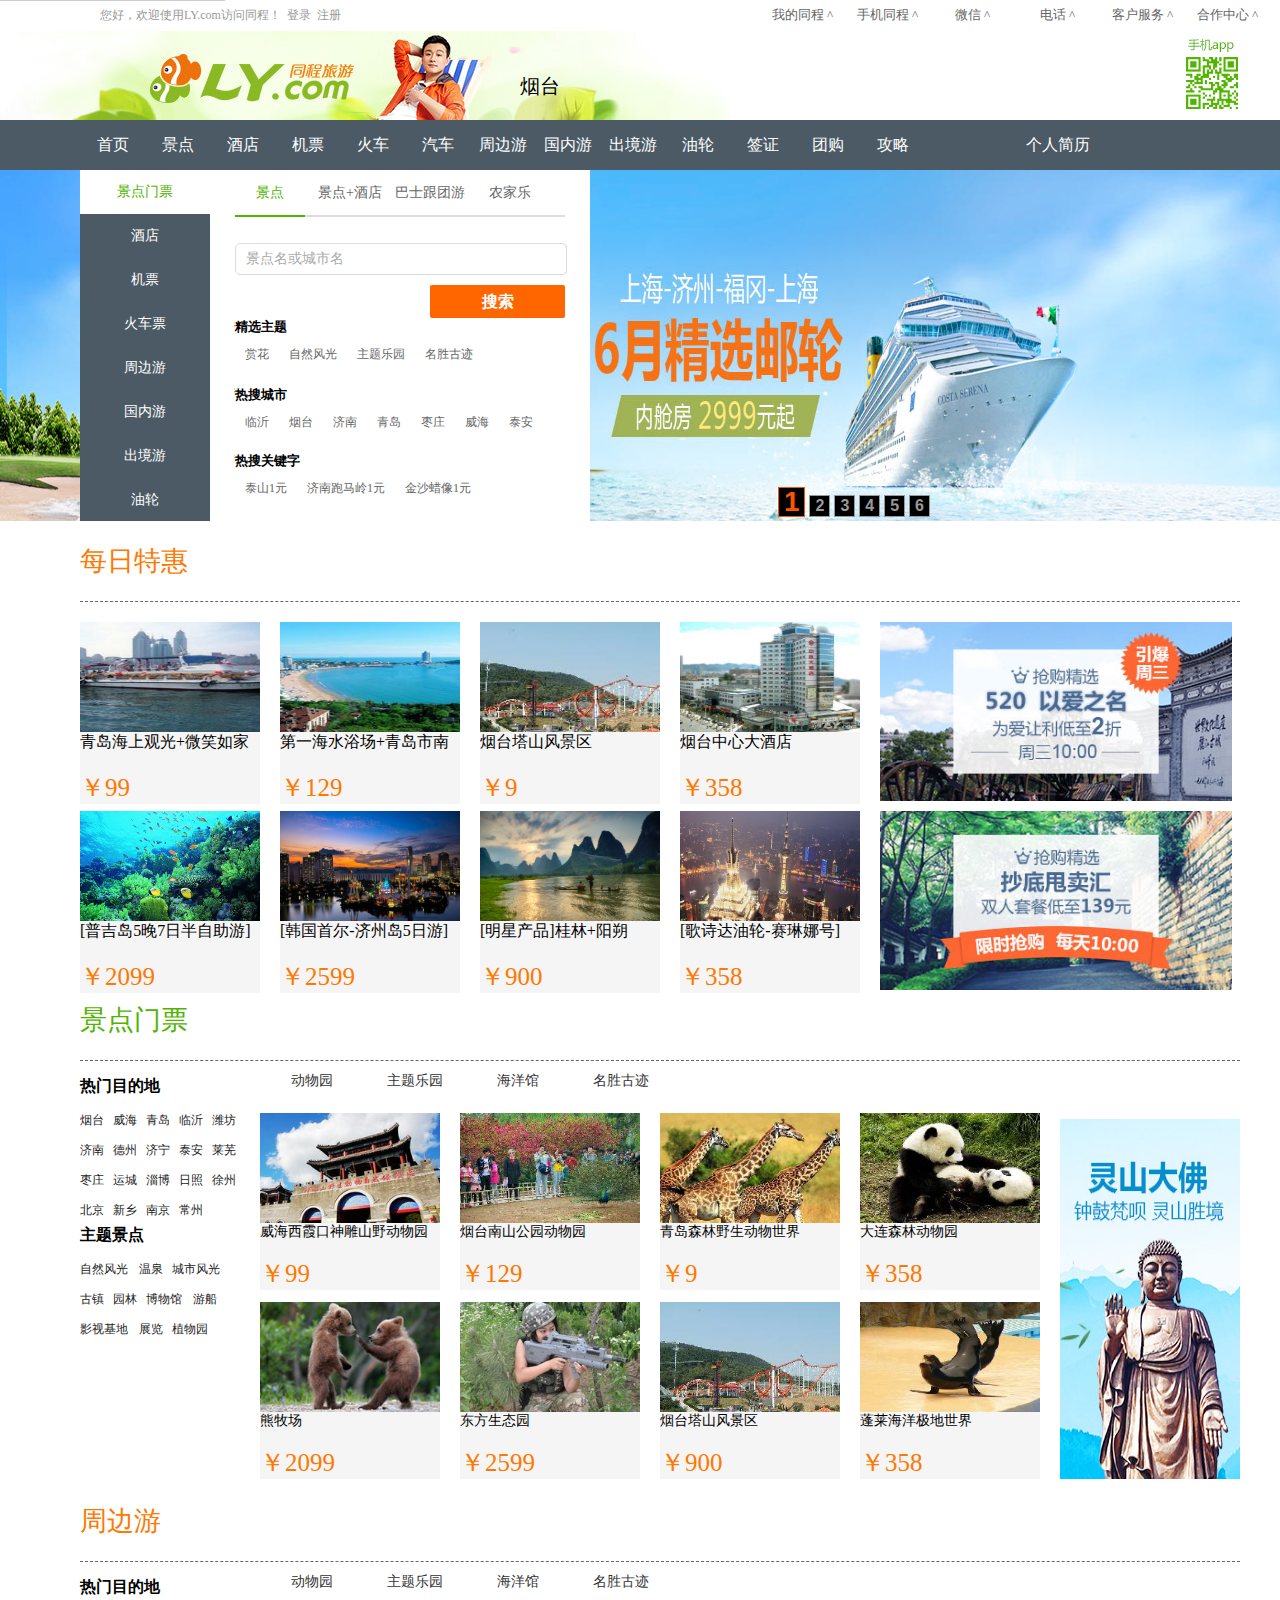
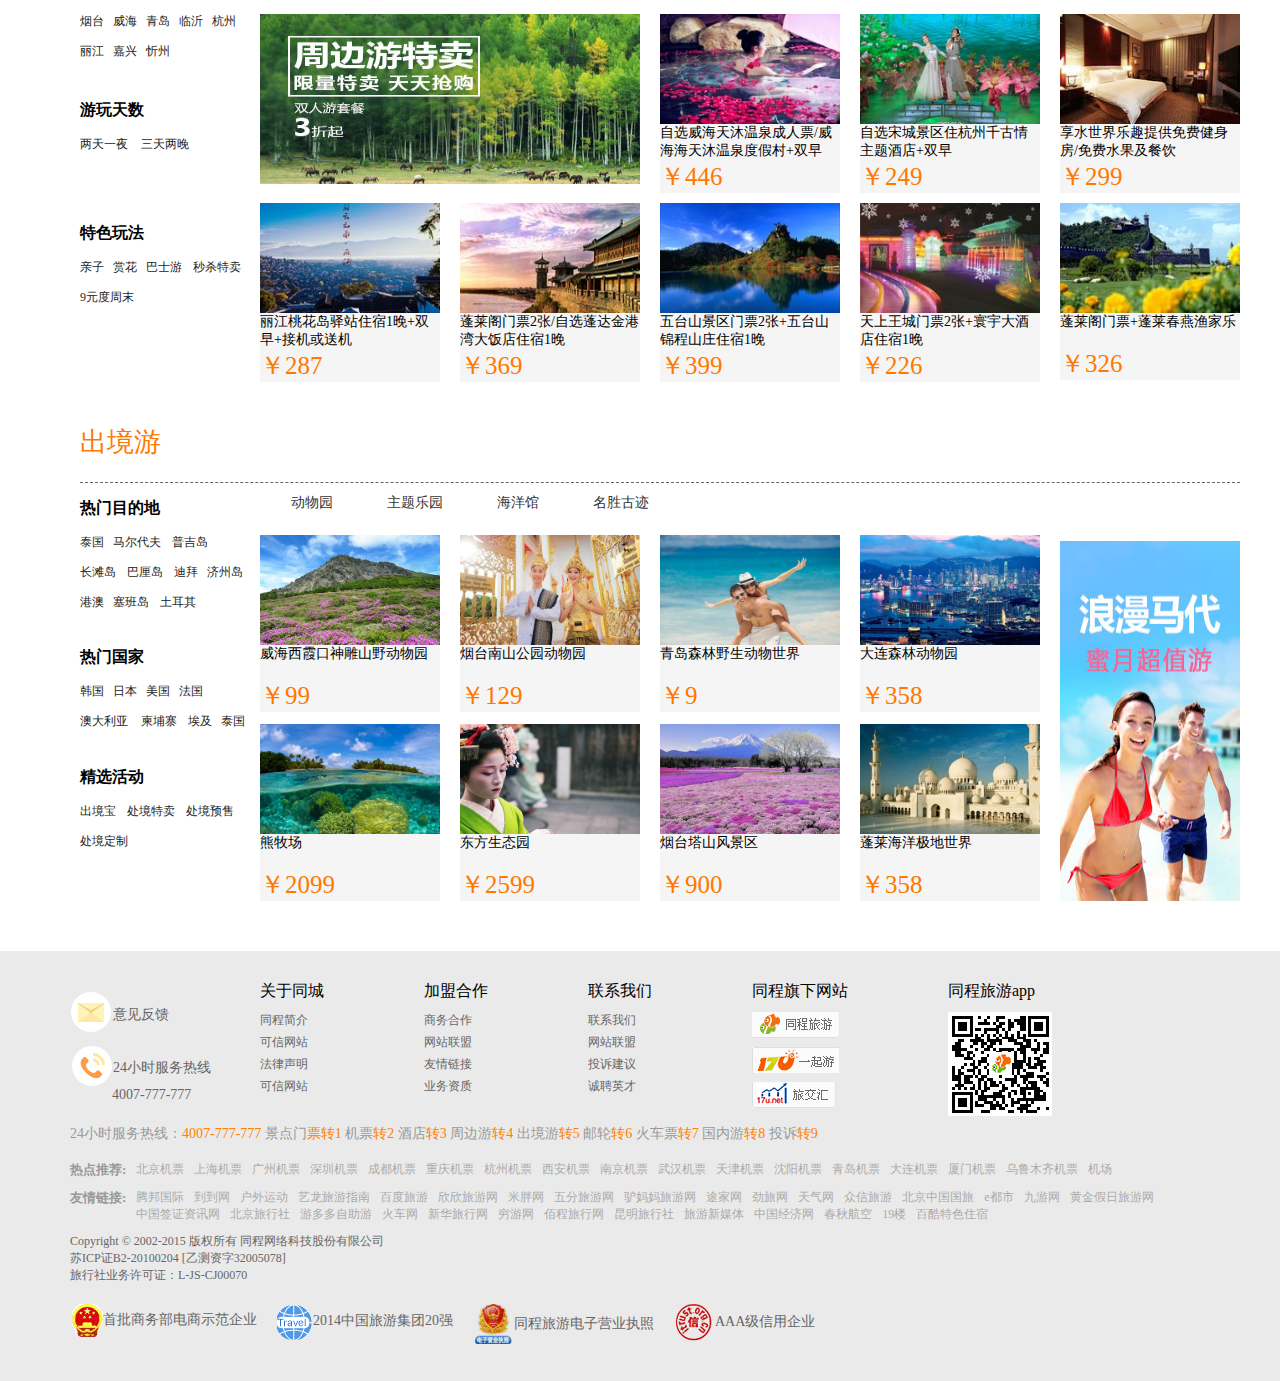
==== commit 54c222fb: "修改信息" ====
--- a/index.html
+++ b/index.html
@@ -11,14 +11,6 @@
 </head>
 
 <body>
-<div id="mydata">
-	<button type="button" id="btn2" onclick="closedata(mydata)">×</button>
-    <br />
-    <p>制作人:<span class="color1">高世超</span></p>
-    <p>班级:<span class="color1">软件二班</span></p>
-    <p>学号:<span class="color1">20132214106</span></p>
-    <p style="font-size:12px; margin-top:10px" >注:<span class="color2">注册</span>的链接在页面最顶上,链接的页子有:<span class="color2">首页 景点 酒店 机票</span> </p>
-</div>
 <div id="header">
 	<div id="logo_top">
 		<div id="logo_top_font">您好，欢迎使用LY.com访问同程！&nbsp;&nbsp;登录&nbsp;&nbsp;<a href="Web/reg.html">注册</a></div>
@@ -912,7 +904,6 @@
         <li><img src="Images/logo_03.png" width="41" height="41" />同程旅游电子营业执照</li>
         <li><img src="Images/logo_04.png" width="41" height="38" />AAA级信用企业</li>
     </ul>
-    <div id="persondata">软件2班 20132214106 高世超</div>
 </div>
 </body>
 </html>
